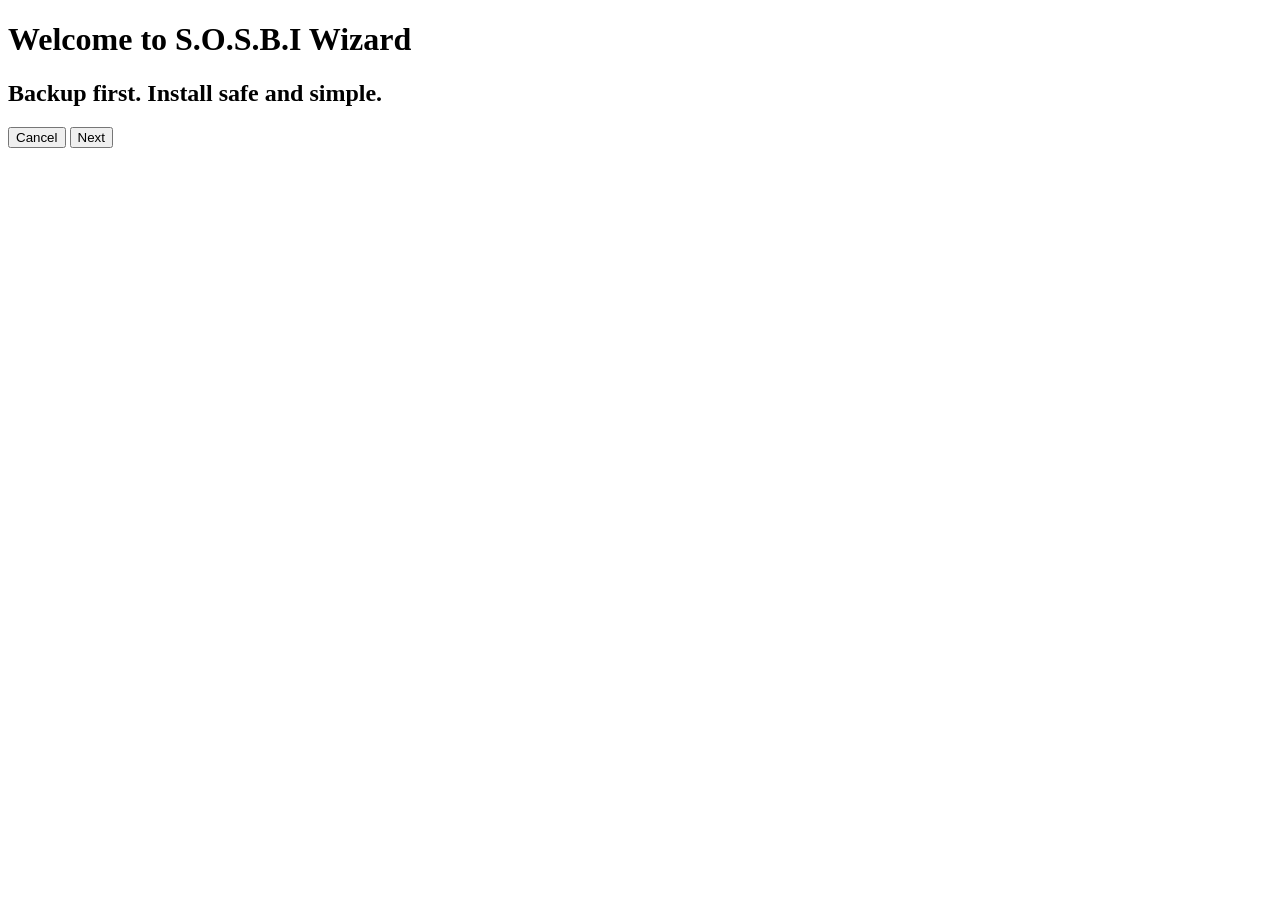
==== index.html @ 78d388b1 "planeando multiplataforma y agregando html para la web" ====
<!DOCTYPE html>
<html lang="en">
<head>
    <meta charset="UTF-8">
    <meta name="viewport" content="width=device-width, initial-scale=1.0">
    <title>S.O.S.B.I Wizard</title>
</head>
<body>
    <h1>Welcome to S.O.S.B.I Wizard</h1>
    <h2>Backup first. Install safe and simple.</h2>
    <button onclick="window.close()">Cancel</button>
    <button onclick="window.location.href = 'usb.html';">Next</button>
    
</body>
</html>
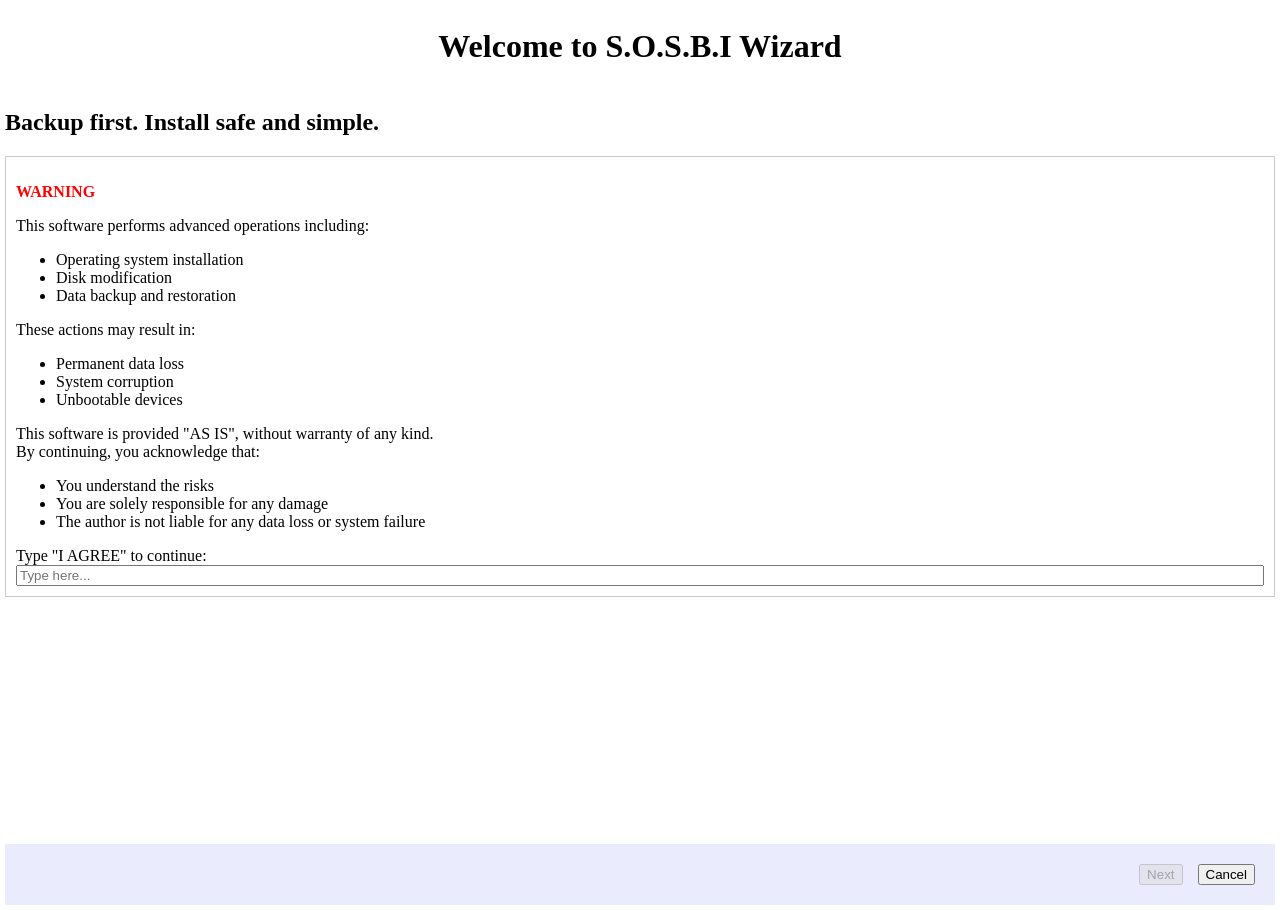
==== commit 24def0e9: "Agregando soporte para Linux, gestion para la falta de pywebview y agregando proteccion legal." ====
--- a/index.html
+++ b/index.html
@@ -4,12 +4,60 @@
     <meta charset="UTF-8">
     <meta name="viewport" content="width=device-width, initial-scale=1.0">
     <title>S.O.S.B.I Wizard</title>
+    <link rel="stylesheet" href="./styles.css">
 </head>
 <body>
-    <h1>Welcome to S.O.S.B.I Wizard</h1>
-    <h2>Backup first. Install safe and simple.</h2>
-    <button onclick="window.close()">Cancel</button>
-    <button onclick="window.location.href = 'usb.html';">Next</button>
-    
-</body>
+    <header>
+
+        <h1 class="not-flex">Welcome to S.O.S.B.I Wizard</h1>
+    </header>
+    <main class="body">
+        <h2>Backup first. Install safe and simple.</h2>
+        <div class="scrollable-box">
+
+<p style="color: #f00;font-weight: 800;">WARNING</p>
+
+This software performs advanced operations including:
+<ul>
+<li>Operating system installation</li>
+<li>Disk modification</li>
+<li>Data backup and restoration</li>
+</ul>
+These actions may result in:
+<ul>
+<li>Permanent data loss</li>
+<li>System corruption</li>
+<li>Unbootable devices</li>
+</ul>
+
+This software is provided "AS IS", without warranty of any kind.
+<div></div>
+By continuing, you acknowledge that:
+<ul>
+<li>You understand the risks</li>
+<li>You are solely responsible for any damage</li>
+<li>The author is not liable for any data loss or system failure</li>
+</ul>
+Type "I AGREE" to continue:
+<input id="ulliInput" type="text" placeholder="Type here..." oninput="document.getElementById('botonNext').disabled = this.value.trim() !== 'I AGREE';">
+</div>
+    </main>
+    <footer>
+
+        <div class="fila-check">
+        <!-- <input type="checkbox" id="acceptCheckbox" onchange="document.getElementById('botonNext').disabled = !this.checked"> -->
+        <!-- <label for="acceptCheckbox">I have read and I understant the effects of this software</label> -->
+        </div>
+        <div class="espaciador"></div>
+        <div class="fila-botones">
+        <button id="botonNext" onclick="window.location.href = 'usb.html';" class="not-flex" disabled>Next</button>
+        <button onclick="exit()">Cancel</button>
+        </div>
+    </footer>
+    <script>
+        function exit(){
+            console.debug("I will close this window")
+        }
+    </script>
+    </body>
 </html>
--- a/styles.css
+++ b/styles.css
@@ -0,0 +1,106 @@
+.scrollable-box {
+  overflow-y: auto; /* Scroll vertical */
+  border: 1px solid #ccc;
+  padding: 10px;
+  display: flex;
+  flex-direction: column;
+}
+#LogBox{
+  height: 150px; /* Tamaño específico */
+  width: 300px;
+}
+
+/* Log message styles */
+.log-entry {
+  padding: 6px 8px;
+  margin-bottom: 6px;
+  border-radius: 4px;
+  font-family: monospace;
+  font-size: 13px;
+}
+.log-info {
+  background: #eef6ff;
+  color: #0b4f8a;
+  border: 1px solid #c7e0ff;
+}
+.log-warning {
+  background: #fff8e6;
+  color: #6a4b00;
+  border: 1px solid #ffe7a8;
+}
+.log-error {
+  background: #ffecec;
+  color: #7a0b0b;
+  border: 1px solid #ffbcbc;
+}
+.log-debug {
+  background: #f4f4f4;
+  color: #333;
+  border: 1px solid #ddd;
+}
+.log-ts {
+  display: block;
+  font-size: 11px;
+  opacity: 0.7;
+  margin-top: 4px;
+}
+
+
+body {
+  margin: 5px;
+  height: 100vh;         /* Altura total de la ventana */
+  display: flex;
+  flex-direction: column; /* Apila: arriba, centro, abajo */
+  overflow: hidden;      /* Evita el scroll de toda la página */
+}
+
+.body {
+  flex-grow: 1;          /* Ocupa TODO el espacio sobrante */
+  /*background: radial-gradient(circle, white 15%, #e6e6f8 70%);
+  overflow-y: auto;      /* Si hay mucho contenido, solo scrolea este div *//*
+  border: #0b4f8a;
+  border-width: 5px;
+  border-radius: 10px;
+  box-shadow: 0px 5px 5px #49bde480;
+  padding: 10px 0 0 10px; */
+  /*margin: 5px;/**/
+}
+
+header, footer {
+  flex-shrink: 0;
+  padding: 2px;
+  display: flex;
+  align-items: flex-end;    
+}
+
+header {
+  justify-content: center;
+}
+button {
+  margin: 0%;
+}
+.mar-right {
+  margin-right: 0px;
+}
+
+footer {
+  display: flex;
+  flex-direction: column; 
+  padding: 20px;
+  background-color: #ebebfe;
+}
+
+.fila-check {
+  display: flex;
+  justify-content: flex-end;
+  gap: 10px;
+}
+
+.espaciador {
+  flex-grow: 1; 
+}
+
+.fila-botones {
+  display: flex; 
+  gap: 15px;
+}
